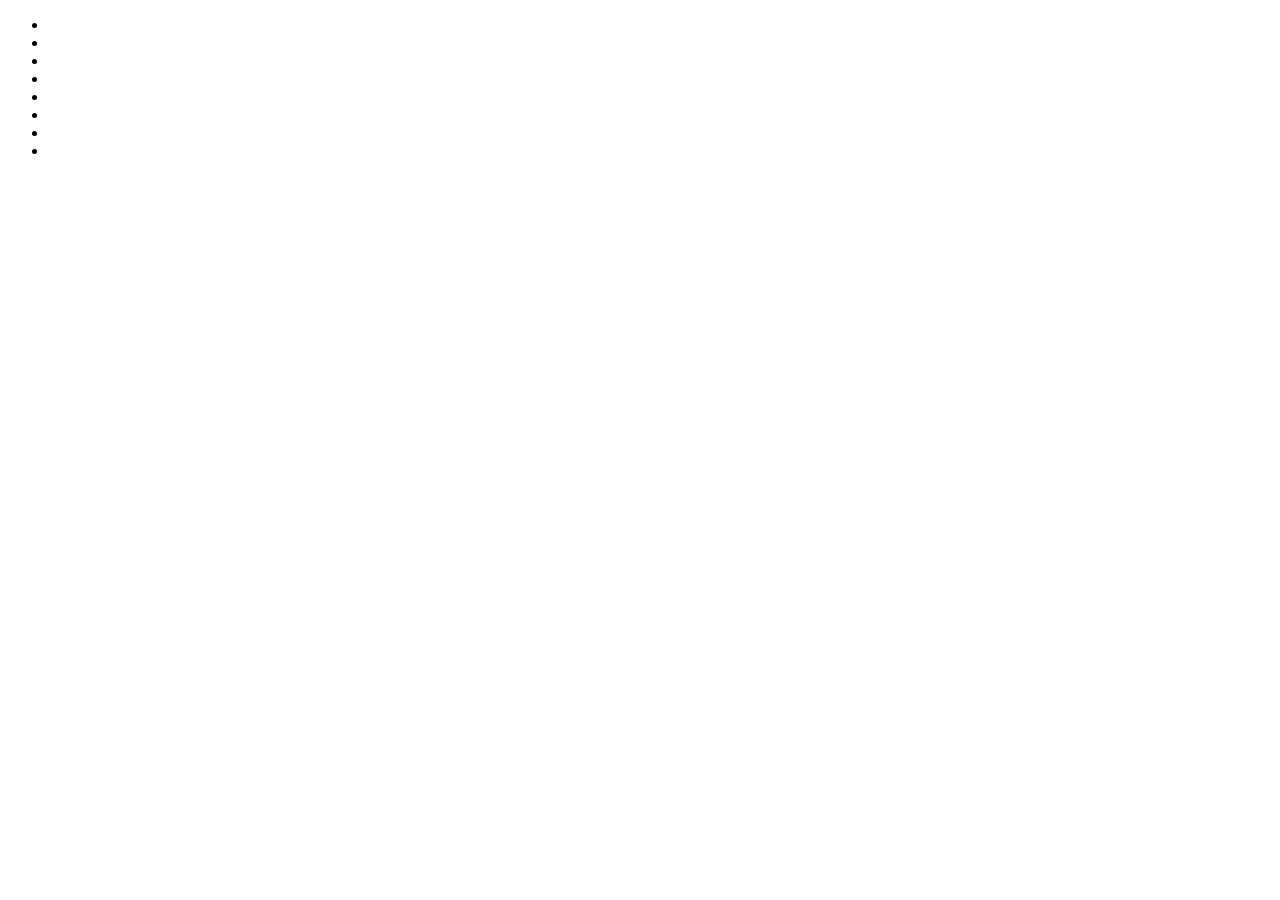
==== index.html @ 1432ab65 "new index page" ====
<!DOCTYPE html>
<html>
<head>
	<title>Welcome to my site</title>
</head>
<body>
	<ul>
		<li> <a href="/class-2/index.html"></a></li>
		<li> <a href="/class-3/index.html"></a></li>
		<li> <a href="/class-4/cards.html"></a></li>
		<li> <a href="/class-4/cards-bootstrap.html"></a></li>
		<li> <a href="/class-4/cards-bootstrap.html"></a></li>
		<li> <a href="/class-5/cards-navbar-left.html"></a></li>
		<li> <a href="/class-5/cards-navbar.html"></a></li>
		<li> <a href="/class-5/carousel.html"></a></li>


	</ul>

</body>
</html>
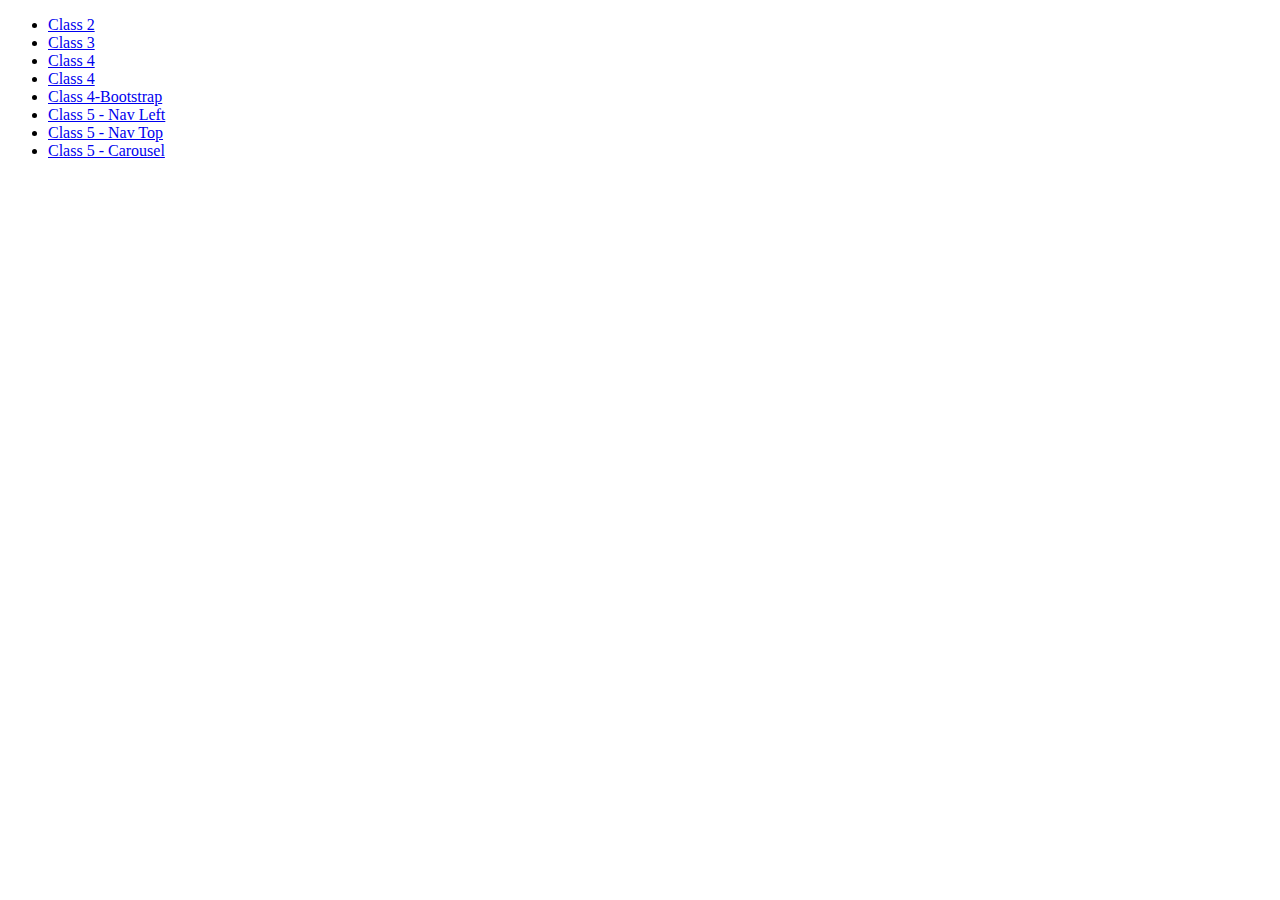
==== commit 2053c40f: "Added HTML pages name" ====
--- a/index.html
+++ b/index.html
@@ -5,14 +5,14 @@
 </head>
 <body>
 	<ul>
-		<li> <a href="/class-2/index.html"></a></li>
-		<li> <a href="/class-3/index.html"></a></li>
-		<li> <a href="/class-4/cards.html"></a></li>
-		<li> <a href="/class-4/cards-bootstrap.html"></a></li>
-		<li> <a href="/class-4/cards-bootstrap.html"></a></li>
-		<li> <a href="/class-5/cards-navbar-left.html"></a></li>
-		<li> <a href="/class-5/cards-navbar.html"></a></li>
-		<li> <a href="/class-5/carousel.html"></a></li>
+		<li> <a href="/class-2/index.html"> Class 2</a></li>
+		<li> <a href="/class-3/index.html"> Class 3</a></li>
+		<li> <a href="/class-4/cards.html"> Class 4</a></li>
+		<li> <a href="/class-4/cards.html"> Class 4</a></li>
+		<li> <a href="/class-4/cards-bootstrap.html"> Class 4-Bootstrap </a></li>
+		<li> <a href="/class-5/cards-navbar-left.html">Class 5 - Nav Left</a></li>
+		<li> <a href="/class-5/cards-navbar.html"> Class 5 - Nav Top</a></li>
+		<li> <a href="/class-5/carousel.html">Class 5 - Carousel</a></li>
 
 
 	</ul>
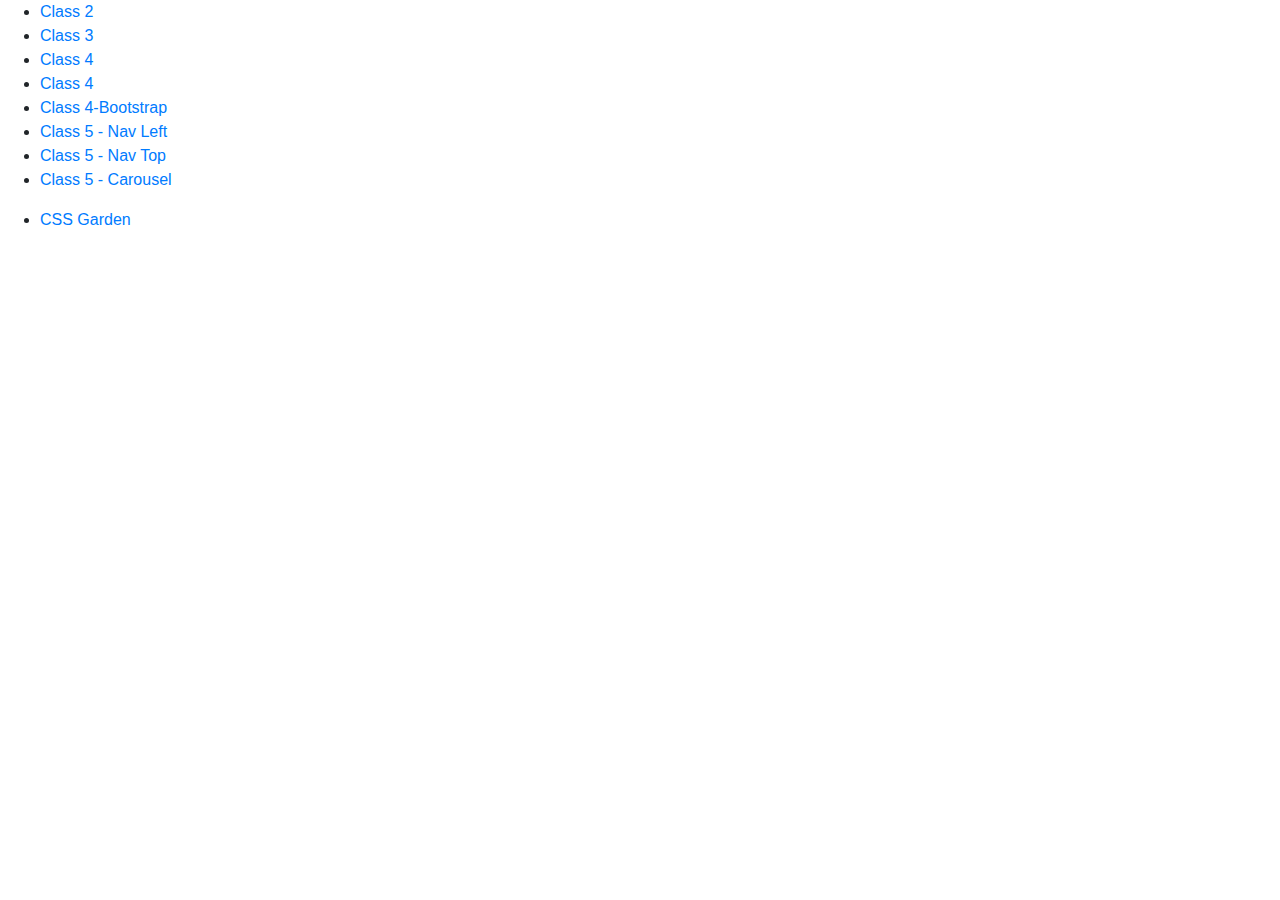
==== commit 836b88aa: "updated assignment-1" ====
--- a/index.html
+++ b/index.html
@@ -1,9 +1,15 @@
 <!DOCTYPE html>
 <html>
 <head>
+
+	<link rel="stylesheet" type="text/css" href="">
+	<link rel="stylesheet" href="https://maxcdn.bootstrapcdn.com/bootstrap/4.0.0/css/bootstrap.min.css" integrity="sha384-Gn5384xqQ1aoWXA+058RXPxPg6fy4IWvTNh0E263XmFcJlSAwiGgFAW/dAiS6JXm" crossorigin="anonymous">
+
 	<title>Welcome to my site</title>
 </head>
 <body>
+
+	<div class="dropdown">
 	<ul>
 		<li> <a href="/class-2/index.html"> Class 2</a></li>
 		<li> <a href="/class-3/index.html"> Class 3</a></li>
@@ -17,5 +23,8 @@
 
 	</ul>
 
+	<ul><li><a href="/assignment-1/week2_css_zen_garden.html">CSS Garden</a></li></ul>
+	</div>
+
 </body>
 </html>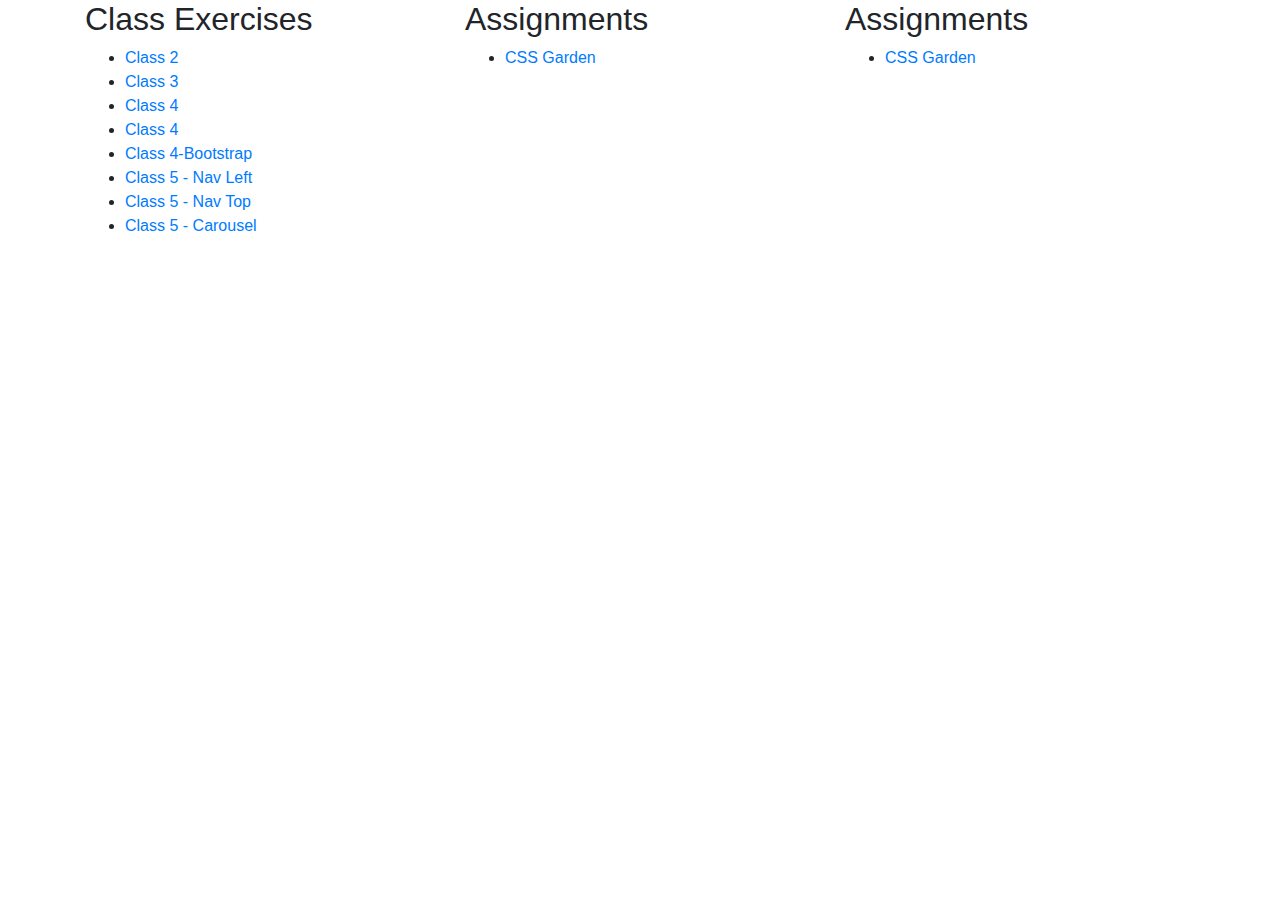
==== commit 8cef5e39: "Added columns" ====
--- a/index.html
+++ b/index.html
@@ -1,29 +1,46 @@
 <!DOCTYPE html>
 <html>
 <head>
+	<meta charset="utf-8">
+    <meta name="viewport" content="width=device-width, initial-scale=1, shrink-to-fit=no">
 
-	<link rel="stylesheet" type="text/css" href="">
 	<link rel="stylesheet" href="https://maxcdn.bootstrapcdn.com/bootstrap/4.0.0/css/bootstrap.min.css" integrity="sha384-Gn5384xqQ1aoWXA+058RXPxPg6fy4IWvTNh0E263XmFcJlSAwiGgFAW/dAiS6JXm" crossorigin="anonymous">
 
 	<title>Welcome to my site</title>
 </head>
 <body>
 
-	<div class="dropdown">
-	<ul>
-		<li> <a href="/class-2/index.html"> Class 2</a></li>
-		<li> <a href="/class-3/index.html"> Class 3</a></li>
-		<li> <a href="/class-4/cards.html"> Class 4</a></li>
-		<li> <a href="/class-4/cards.html"> Class 4</a></li>
-		<li> <a href="/class-4/cards-bootstrap.html"> Class 4-Bootstrap </a></li>
-		<li> <a href="/class-5/cards-navbar-left.html">Class 5 - Nav Left</a></li>
-		<li> <a href="/class-5/cards-navbar.html"> Class 5 - Nav Top</a></li>
-		<li> <a href="/class-5/carousel.html">Class 5 - Carousel</a></li>
+	<div class="container">
+		<div class="row">
+		<div class="col-sm">
+		<h2>Class Exercises</h2>
+			<ul>
+				<li> <a href="/class-2/index.html"> Class 2</a></li>
+				<li> <a href="/class-3/index.html"> Class 3</a></li>
+				<li> <a href="/class-4/cards.html"> Class 4</a></li>
+				<li> <a href="/class-4/cards.html"> Class 4</a></li>
+				<li> <a href="/class-4/cards-bootstrap.html"> Class 4-Bootstrap </a></li>
+				<li> <a href="/class-5/cards-navbar-left.html">Class 5 - Nav Left</a></li>
+				<li> <a href="/class-5/cards-navbar.html"> Class 5 - Nav Top</a></li>
+				<li> <a href="/class-5/carousel.html">Class 5 - Carousel</a></li>
+			</ul>
+		</div>
 
+		<div class="col-sm">
+			<h2>Assignments</h2>
+			<ul>
+				<li><a href="/assignment-1/week2_css_zen_garden.html">CSS Garden</a></li>
+			</ul>
+		</div>
 
-	</ul>
+		<div class="col-sm">
+			<h2>Assignments</h2>
 
-	<ul><li><a href="/assignment-1/week2_css_zen_garden.html">CSS Garden</a></li></ul>
+			<ul>
+				<li><a href="/assignment-1/week2_css_zen_garden.html">CSS Garden</a></li>
+			</ul>
+			</div>
+		</div>
 	</div>
 
 </body>
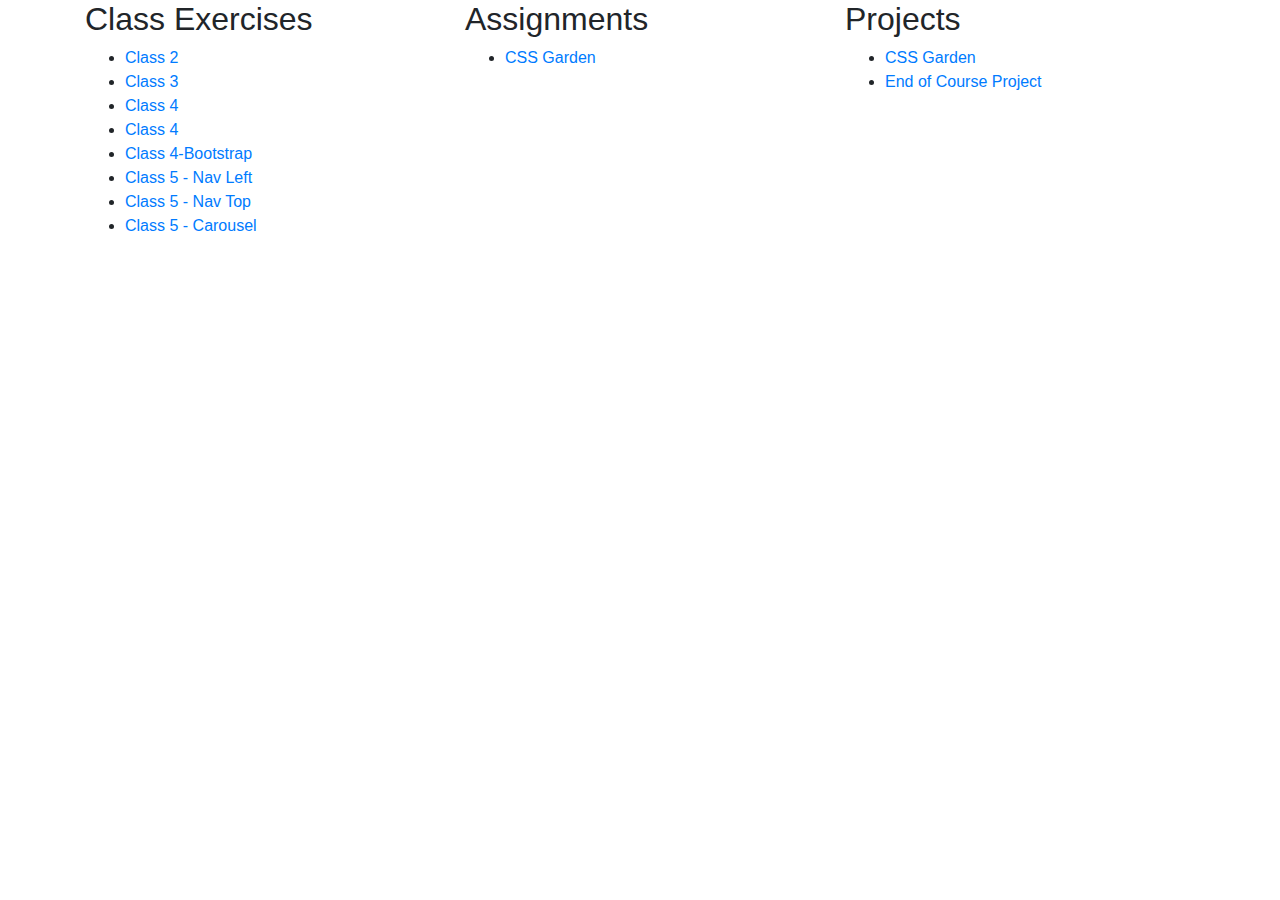
==== commit 87195623: "commit 2018-03-08" ====
--- a/index.html
+++ b/index.html
@@ -34,10 +34,11 @@
 		</div>
 
 		<div class="col-sm">
-			<h2>Assignments</h2>
+			<h2>Projects</h2>
 
 			<ul>
 				<li><a href="/assignment-1/week2_css_zen_garden.html">CSS Garden</a></li>
+				<li><a href="/assignment-3/index.html"> End of Course Project</a>
 			</ul>
 			</div>
 		</div>
